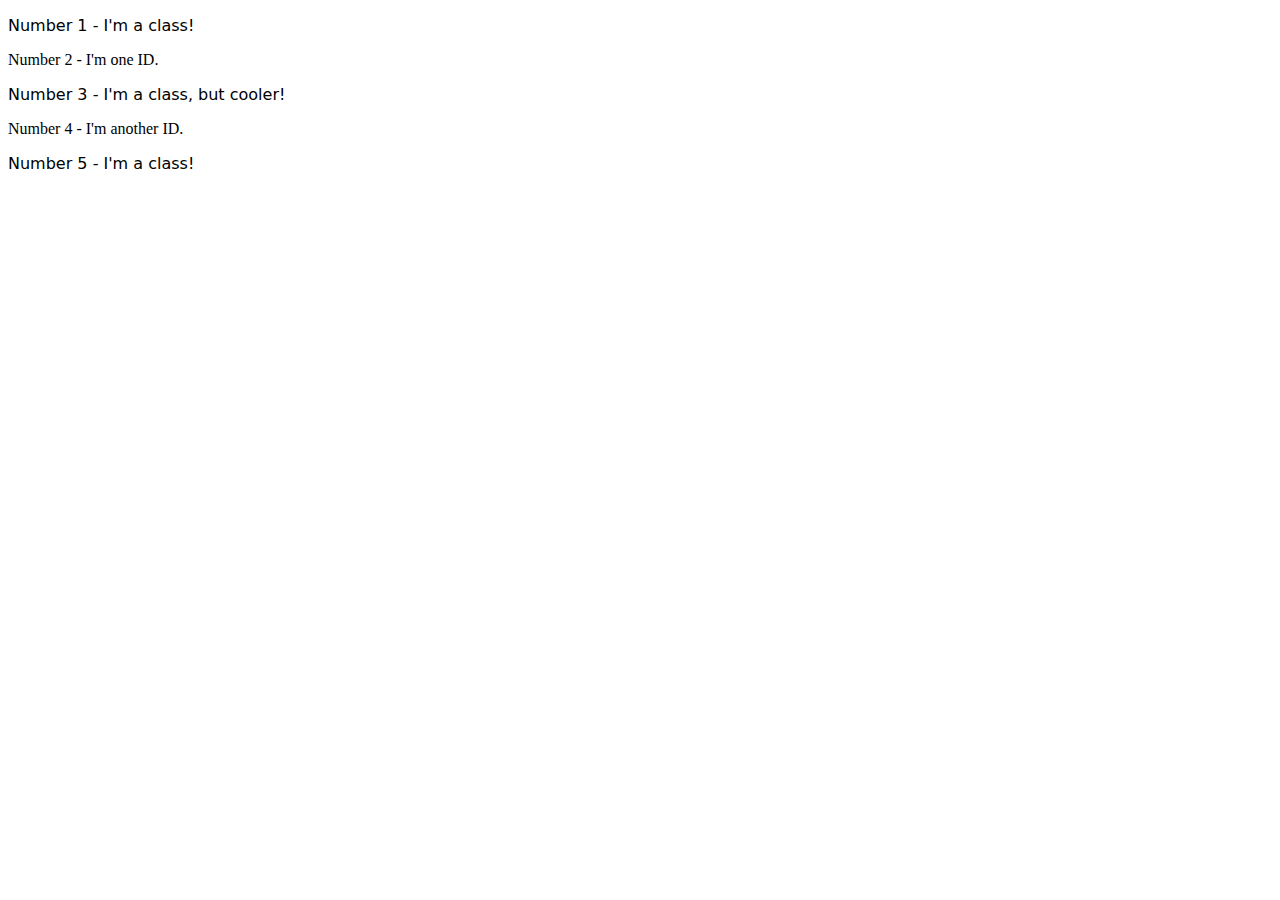
==== foundations/02-class-id-selectors/index.html @ 8593ecf5 "started style.css" ====
<!DOCTYPE html>
<html lang="en">
  <head>
    <meta charset="UTF-8">
    <meta http-equiv="X-UA-Compatible" content="IE=edge">
    <meta name="viewport" content="width=device-width, initial-scale=1.0">
    <title>Class and ID Selectors</title>
    <link rel="stylesheet" href="style.css">
  </head>
  <body>
    <p>Number 1 - I'm a class!</p>
    <div>Number 2 - I'm one ID.</div>
    <p>Number 3 - I'm a class, but cooler!</p>
    <div class="fourthline">Number 4 - I'm another ID.</div>
    <p>Number 5 - I'm a class!</p>
  </body>
</html>
---- foundations/02-class-id-selectors/style.css ----
p {
    background-color: HEX(ffe6e6);
    font-family: "Verdana", "DejaVu Sans", sans-serif;
}
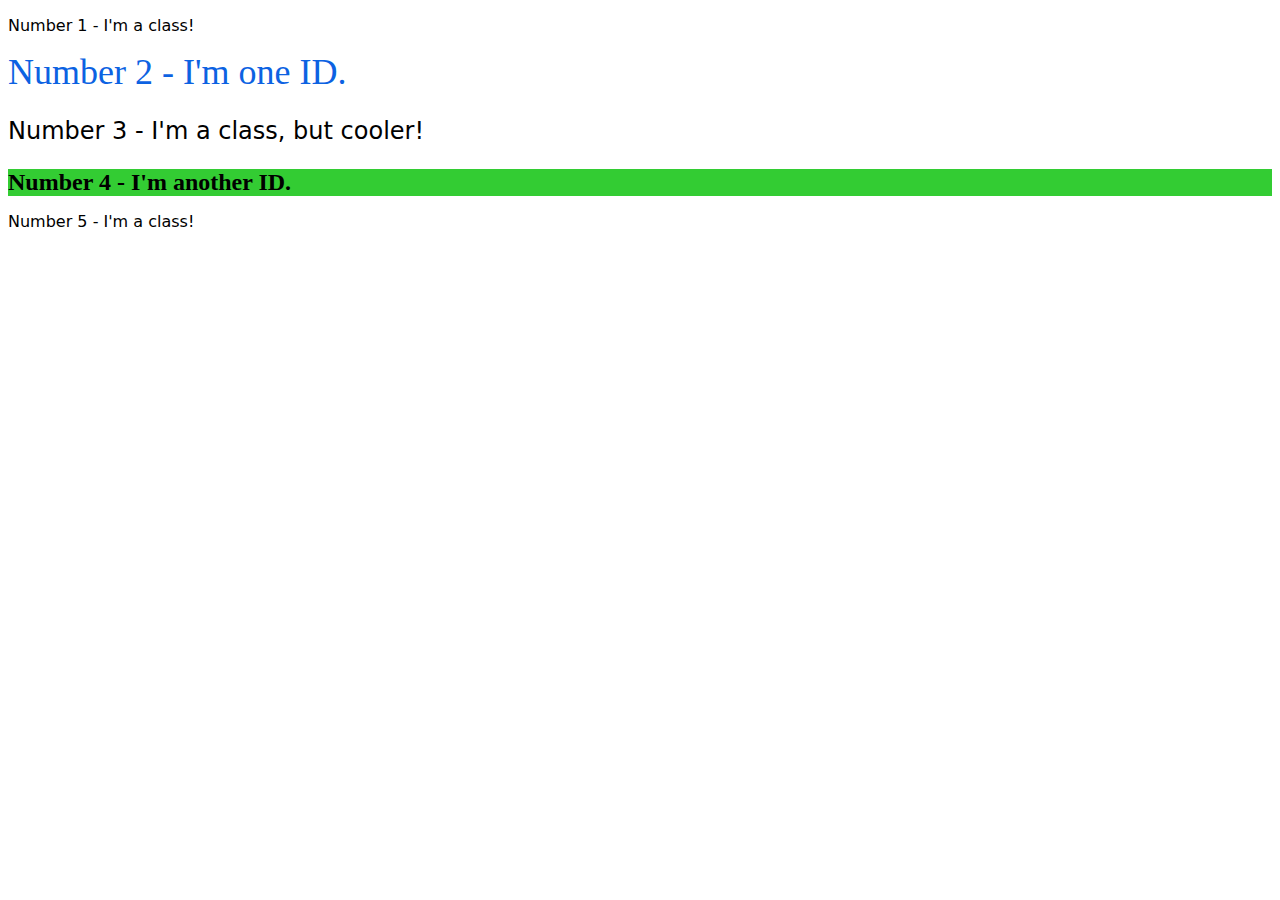
==== commit baaf5c3d: "did css for line 2 and 4" ====
--- a/foundations/02-class-id-selectors/index.html
+++ b/foundations/02-class-id-selectors/index.html
@@ -10,7 +10,7 @@
   <body>
     <p>Number 1 - I'm a class!</p>
     <div>Number 2 - I'm one ID.</div>
-    <p>Number 3 - I'm a class, but cooler!</p>
+    <p class="thirdline">Number 3 - I'm a class, but cooler!</p>
     <div class="fourthline">Number 4 - I'm another ID.</div>
     <p>Number 5 - I'm a class!</p>
   </body>
--- a/foundations/02-class-id-selectors/style.css
+++ b/foundations/02-class-id-selectors/style.css
@@ -1,4 +1,20 @@
 p {
     background-color: HEX(ffe6e6);
     font-family: "Verdana", "DejaVu Sans", sans-serif;
+}
+
+.thirdline {
+    font-size: 24px;
+}
+
+div {
+    color: rgb(12, 98, 226);
+    font-size: 36px;
+}
+
+.fourthline {
+    background-color:hsl(120, 60%, 50%);
+    font-size: 24px;
+    color: black;
+    font-weight: bold;
 }